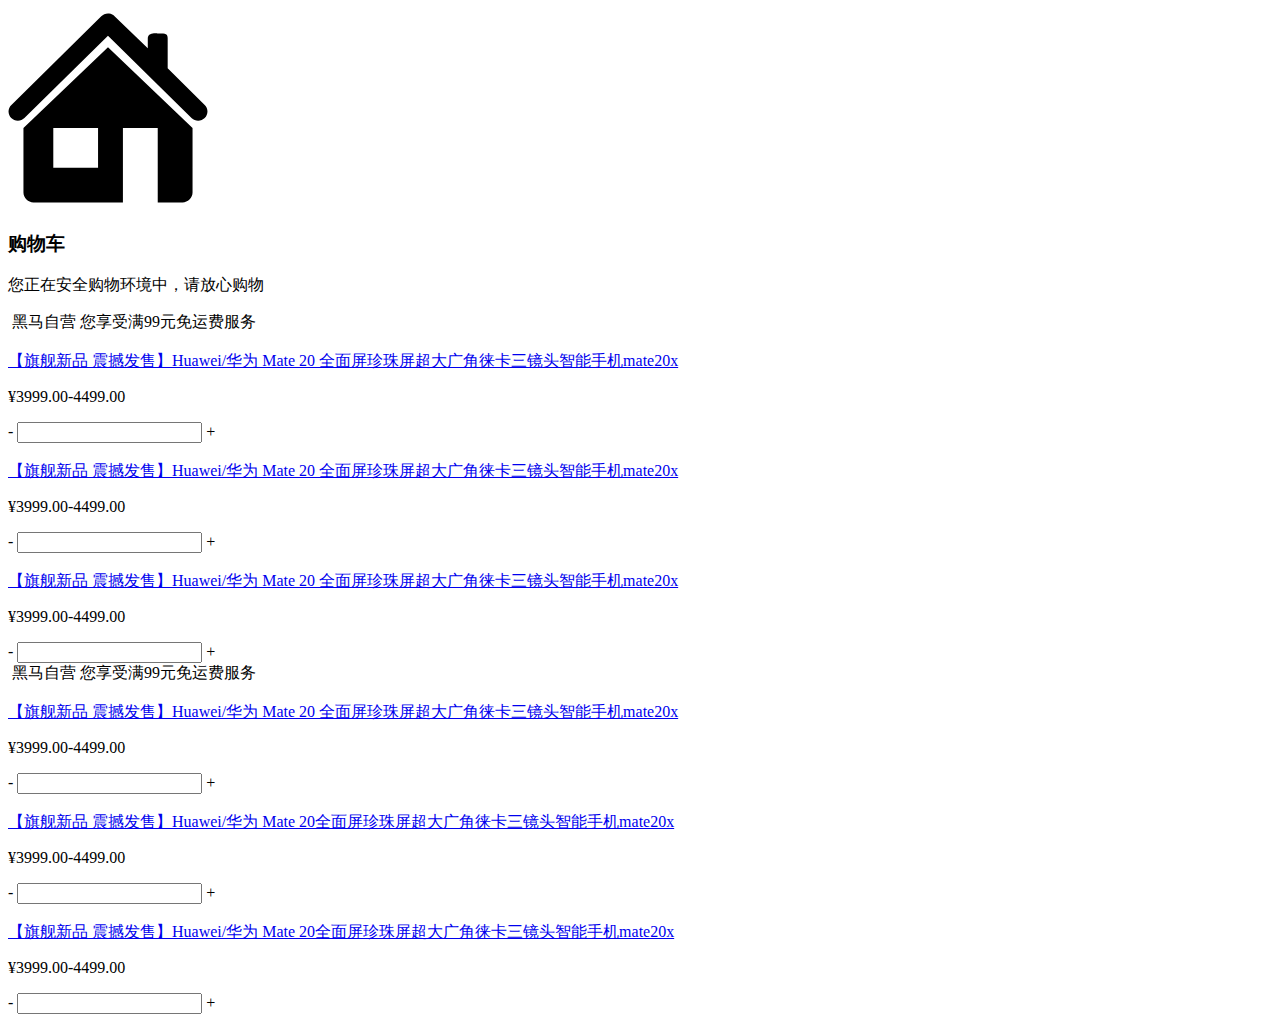
==== cart.html @ 88b71614 "撒旦" ====
<!DOCTYPE html>
<html lang="en">
<head>
    <meta charset="UTF-8">
    <meta name="viewport" content="width=device-width, initial-scale=1.0">
    <meta http-equiv="X-UA-Compatible" content="ie=edge">
    <title>Document</title>
    <link rel="stylesheet" href="./css/cart.css">
    <link rel="stylesheet" href="./css/base.css">
</head>
<body>
     <!-- 顶部通知栏 -->
     <a href="index.html"><img src="./images/主页.png" alt=""></a>
     <header class="hm_topBar">
        <a href="#" class="icon_back"></a>
        <h3> 购物车</h3>
        <a href="#" class="icon_menu"></a>
    </header>
    <!-- 安全提示 -->
    <div class="hm_safeTip">
        <p>您正在安全购物环境中，请放心购物</p>
    </div>
    <!-- 店铺 -->
    <div class="hm_shop">
        <div class="hm_shop_tit">
            <div class="hm_shop_tit_left">
                <a href="#" class="hm_check_box"></a>
            </div>
            <div class="hm_shop_tit_right">



                <img class="imgBox" src="" alt="">
                <span class="name m_110">黑马自营</span>
                <span class="tip m_r10">您享受满99元免运费服务</span>
            </div>
        </div>
        <div class="hm_shop_con">
            <div class="hm_product">
                <div class="hm_product_left">
                    <a href="#" class="hm_check_box" checked></a>
                </div>
                <div class="hm_product_right">
                    <a class="product_img" href="#"><img src="https://img.alicdn.com/imgextra/i4/2838892713/O1CN01HpjDcM1Vub00eWtwb_!!2838892713.jpg_430x430q90.jpg"
                            alt=""></a>
                    <div class="product_info">
                        <a class="name" href="#">【旗舰新品 震撼发售】Huawei/华为 Mate 20 全面屏珍珠屏超大广角徕卡三镜头智能手机mate20x </a>
                        <p class="price">&yen;3999.00-4499.00 </p>
                        <div class="option">
                            <div class="f_left">
                                <span>-</span>
                                <input type="tel">
                                <span>+</span>
                            </div>
                            <div class="f_right deleteBox">
                                <span class="up"></span>
                                <span class="down"></span>
                            </div>
                        </div>
                    </div>
                </div>
            </div>
            <div class="hm_shop_con">
                <div class="hm_product">
                    <div class="hm_product_left">
                        <a href="#" class="hm_check_box" checked></a>
                    </div>
                    <div class="hm_product_right">
                        <a class="product_img" href="#"><img src="https://img.alicdn.com/imgextra/i4/2838892713/O1CN01HpjDcM1Vub00eWtwb_!!2838892713.jpg_430x430q90.jpg"
                                alt=""></a>
                        <div class="product_info">
                            <a class="name" href="#">【旗舰新品 震撼发售】Huawei/华为 Mate 20 全面屏珍珠屏超大广角徕卡三镜头智能手机mate20x</a>
                            <p class="price">&yen;3999.00-4499.00 </p>
                            <div class="option">
                                <div class="f_left">
                                    <span>-</span>
                                    <input type="tel">
                                    <span>+</span>
                                </div>
                                <div class="f_right deleteBox">
                                    <span class="up"></span>
                                    <span class="down"></span>
                                </div>
                            </div>
                        </div>
                    </div>
                </div>
                <div class="hm_shop_con">
                    <div class="hm_product">
                        <div class="hm_product_left">
                            <a href="#" class="hm_check_box" checked></a>
                        </div>
                        <div class="hm_product_right">
                            <a class="product_img" href="#"><img src="https://img.alicdn.com/imgextra/i4/2838892713/O1CN01HpjDcM1Vub00eWtwb_!!2838892713.jpg_430x430q90.jpg"
                                    alt=""></a>
                            <div class="product_info">
                                <a class="name" href="#">【旗舰新品 震撼发售】Huawei/华为 Mate 20 全面屏珍珠屏超大广角徕卡三镜头智能手机mate20x</a>
                                <p class="price">&yen;3999.00-4499.00 </p>
                                <div class="option">
                                    <div class="f_left">
                                        <span>-</span>
                                        <input type="tel">
                                        <span>+</span>
                                    </div>
                                    <div class="f_right deleteBox">
                                        <span class="up"></span>
                                        <span class="down"></span>
                                    </div>
                                </div>
                            </div>
                        </div>
                    </div>
                    <div class="hm_shop">
                        <div class="hm_shop_tit">
                            <div class="hm_shop_tit_left">
                                <a href="#" class="hm_check_box"></a>
                            </div>
                            <div class="hm_shop_tit_right">



                                <img class="imgBox" src="" alt="">
                                <span class="name m_110">黑马自营</span>
                                <span class="tip m_r10">您享受满99元免运费服务</span>
                            </div>
                        </div>
                        <div class="hm_shop_con">
                            <div class="hm_product">
                                <div class="hm_product_left">
                                    <a href="#" class="hm_check_box" checked></a>
                                </div>
                                <div class="hm_product_right">
                                    <a class="product_img" href="#"><img src="https://img.alicdn.com/imgextra/i4/2838892713/O1CN01HpjDcM1Vub00eWtwb_!!2838892713.jpg_430x430q90.jpg"
                                            alt=""></a>
                                    <div class="product_info">
                                        <a class="name" href="#">【旗舰新品 震撼发售】Huawei/华为 Mate 20 全面屏珍珠屏超大广角徕卡三镜头智能手机mate20x</a>
                                        <p class="price">&yen;3999.00-4499.00 </p>
                                        <div class="option">
                                            <div class="f_left">
                                                <span>-</span>
                                                <input type="tel">
                                                <span>+</span>
                                            </div>
                                            <div class="f_right deleteBox">
                                                <span class="up"></span>
                                                <span class="down"></span>
                                            </div>
                                        </div>
                                    </div>
                                </div>
                            </div>
                            <div class="hm_shop_con">
                                <div class="hm_product">
                                    <div class="hm_product_left">
                                        <a href="#" class="hm_check_box" checked></a>
                                    </div>
                                    <div class="hm_product_right">
                                        <a class="product_img" href="#"><img src="https://img.alicdn.com/imgextra/i4/2838892713/O1CN01HpjDcM1Vub00eWtwb_!!2838892713.jpg_430x430q90.jpg"
                                                alt=""></a>
                                        <div class="product_info">
                                            <a class="name" href="#">【旗舰新品 震撼发售】Huawei/华为 Mate 20全面屏珍珠屏超大广角徕卡三镜头智能手机mate20x</a>
                                            <p class="price">&yen;3999.00-4499.00 </p>
                                            <div class="option">
                                                <div class="f_left">
                                                    <span>-</span>
                                                    <input type="tel">
                                                    <span>+</span>
                                                </div>
                                                <div class="f_right deleteBox">
                                                    <span class="up"></span>
                                                    <span class="down"></span>
                                                </div>
                                            </div>
                                        </div>
                                    </div>
                                </div>
                                <div class="hm_shop_con">
                                    <div class="hm_product">
                                        <div class="hm_product_left">
                                            <a href="#" class="hm_check_box" checked></a>
                                        </div>
                                        <div class="hm_product_right">
                                
                                            <a class="product_img" href="#"><img src="https://img.alicdn.com/imgextra/i4/2838892713/O1CN01HpjDcM1Vub00eWtwb_!!2838892713.jpg_430x430q90.jpg"
                                                    alt=""></a>
                                            <div class="product_info">
                                                <a class="name" href="#">【旗舰新品 震撼发售】Huawei/华为 Mate 20全面屏珍珠屏超大广角徕卡三镜头智能手机mate20x</a>
                                                <p class="price">&yen;3999.00-4499.00 </p>
                                                <div class="option">
                                                    <div class="f_left">
                                                        <span>-</span>
                                                        <input type="tel">
                                                        <span>+</span>
                                                    </div>
                                                    <div class="f_right deleteBox">
                                                        <span class="up"></span>
                                                        <span class="down"></span>
                                                    </div>
                                                </div>
                                            </div>
                                        </div>
                                    </div>

</body>
</html>
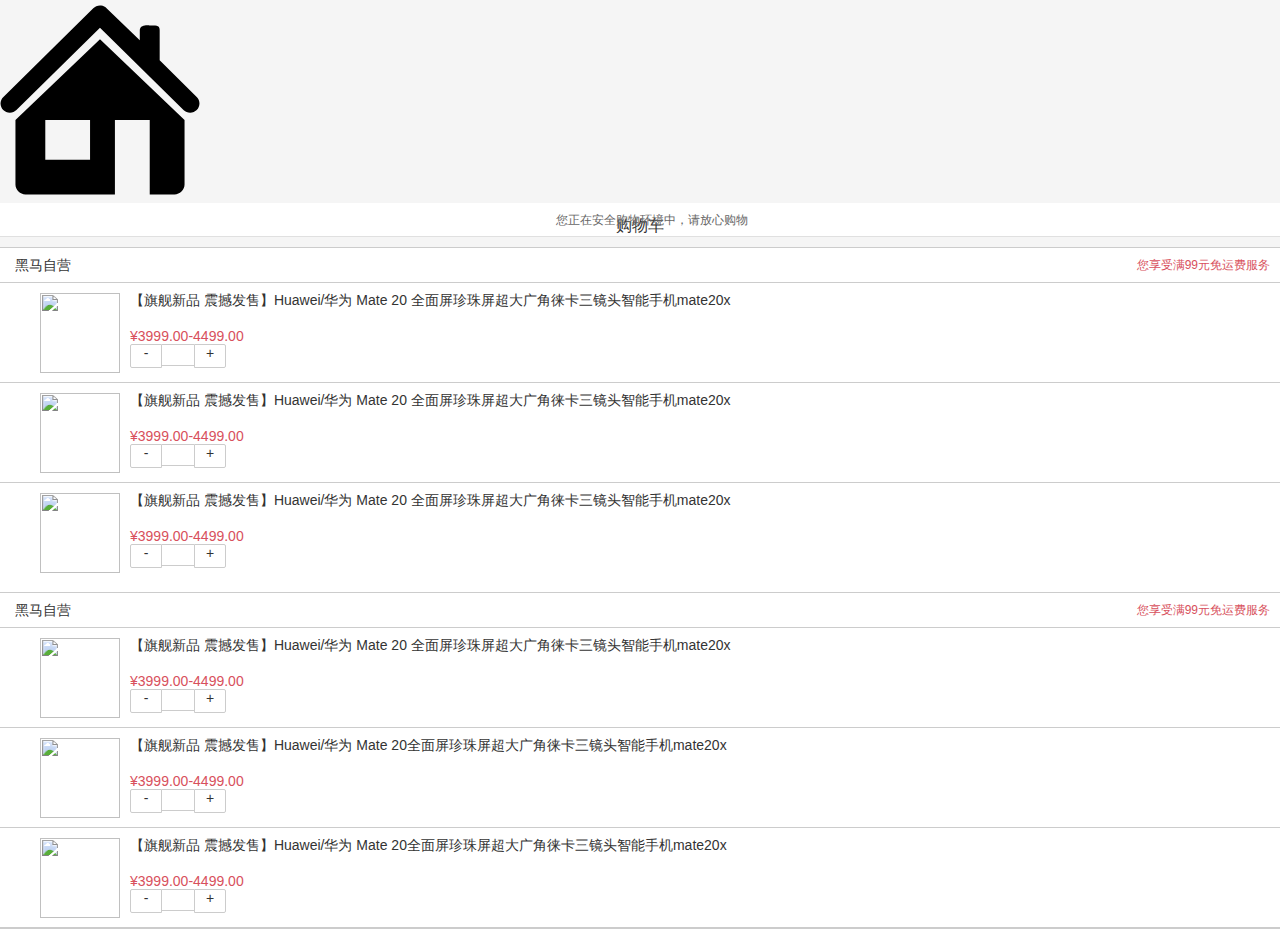
==== commit cc1e5bb8: "SAD" ====
--- a/cart.html
+++ b/cart.html
@@ -5,8 +5,8 @@
     <meta name="viewport" content="width=device-width, initial-scale=1.0">
     <meta http-equiv="X-UA-Compatible" content="ie=edge">
     <title>Document</title>
-    <link rel="stylesheet" href="./css/cart.css">
-    <link rel="stylesheet" href="./css/base.css">
+    <link rel="stylesheet" href="CSS/cart.css">
+    <link rel="stylesheet" href="CSS/base.css">
 </head>
 <body>
      <!-- 顶部通知栏 -->
--- a/CSS/cart.css
+++ b/CSS/cart.css
@@ -0,0 +1,195 @@
+*,
+::before,
+::after{
+margin:0;
+padding:0;
+-webkit-tap-highlight-color: antiquewhite;
+-webkit-box-sizing: border-box;
+box-sizing: border-box;
+
+}
+html{
+    width: 100%;
+}
+body{
+    background: #f5f5f5;
+    /* min-width: 300px; */
+    
+}
+.hm_topBar>h3{
+    text-align: center;
+    line-height: 44px;
+    font-weight: normal;
+   
+    
+} 
+
+.hm_topBar{
+    position: static;
+    width: 100%;
+}
+.hm_safeTip{
+    height: 34px;
+    width: 100%;
+    border-bottom: 1px solid #e0e0e0;
+    line-height: 33px;
+    background: #fff;
+    text-align: center;
+}
+.hm_safeTip>p{
+    position: relative;
+    font-size: 12px;
+    color: #666;
+    display: inline-block;
+    padding-left: 23px;
+}
+.hm_safeTip>p::before{
+    content: "";
+    position: absolute;
+    top: 8px;
+    left: 0;
+    background: url(images/盾牌.png) no-repeat;
+    background-size: 25px 15px;
+    width: 18px;
+    height: 18px;
+}
+/* 店铺 */
+.hm_shop{
+    width: 100%;
+    border-bottom: 1px solid #ccc;
+    border-top: 1px solid #ccc;
+    background: #fff;
+    margin-top: 10px;
+}
+.hm_shop>.hm_shop_tit{
+    height: 34px;
+    line-height: 34px;
+    position: relative;
+}
+.hm_shop>.hm_shop_tit>.hm_shop_tit_left{
+    position: absolute;
+    width: 40px;
+}
+.hm_shop > .hm_shop_tit>.hm_shop_tit_right{
+    /* width: 100%; */
+    /* padding-left: 40px; */
+}
+.hm_shop>.hm_shop_tit>.hm_shop_tit_right>.imgBox{
+    float: left;
+    width: 15px;
+    height: 13px;
+    margin-top: 10px;
+}
+.hm_shop>.hm_shop_tit>.hm_shop_tit_right>.name{
+    float: left;
+}
+.hm_shop>.hm_shop_tit>.hm_shop_tit_right>.tip{
+    float: right;
+    color: #d8505c;
+    font-size: 12px;
+}
+
+/* 商品盒子 */
+.hm_product{
+    border-top: 1px solid #ccc;
+    height: 100px;
+    padding: 10px 0; 
+}
+.hm_product_left{
+    position: absolute;
+    width: 40px;
+}
+.hm_product_right{
+    
+    width: 100%;
+    padding-left: 40px;
+}
+.hm_product_right .product_img{
+    height: 80px;
+    width: 80px;
+    float: left;
+}
+.hm_product_right .product_img img{
+    width: 100%;
+    height: 100%;
+}
+.hm_product_right .product_info{
+    overflow: hidden;
+    padding: 0 10px;
+   
+}
+.hm_product_right .product_info .name{
+    height: 30px;
+    line-height: 15px;
+    display: block;
+    overflow: hidden;
+    text-decoration: none;
+}
+.hm_product_right .product_info .price{
+    color: #d8505c;
+    padding-top: 5px;
+}
+.option{
+
+   
+}
+.option .f_left span{
+    border: 1px solid #ccc;
+    height: 24px;
+    width: 32px;
+    float: left;
+    text-align: center;
+}
+.option .f_left span:first-of-type{
+    border-top-left-radius: 2px;
+    border-bottom-left-radius: 2px;
+}
+.option .f_left span:last-of-type{
+    border-top-right-radius: 2px;
+    border-bottom-right-radius: 2px;
+}
+.option .f_left input{
+    border-top: 1px solid #ccc;
+    border-bottom: 1px solid #ccc;
+    height: 22px;
+    width: 32px;
+    float: left;
+    text-align: center;
+}
+.option .f_right .up{
+    background: url( ) no-repeat;
+    background-size: 20px 5px;
+    width: 20px;
+    height: 5px;
+    display: block;
+    margin-left: -1px;
+}
+.option .f_right .down{
+    background: url( ) no-repeat;
+    background-size: 18px 18px;
+    width: 18px;
+    height: 18px;
+    display: block;
+    margin-left: -2px;
+}
+/* 复选框 */
+.hm_check_box{
+    height: 34px;
+    width: 40px;
+    padding: 7px 10px;
+    background: url(images/quan.png) no-repeat;
+    background-origin: content-box;
+    background-clip: content-box;    
+    display: block;
+}
+.hm_check_box[checked]{
+    background-position: -25px 0;
+}
+.hm_topBar .icon_back img
+{
+    width: 20px;
+    height: 20px;
+    display: inline-block;
+   
+    
+}--- a/CSS/base.css
+++ b/CSS/base.css
@@ -0,0 +1,103 @@
+css
+*,
+::before,
+::after{
+    margin: 0;
+    padding: 0;
+    -webkit-tap-highlight-color: transparent;
+    -webkit-box-sizing: border-box;
+    box-sizing: border-box;
+}
+body{
+    font-size: 14px;
+font-family: "MicroroSoft YaHei",sans-serif;
+color: #333333;
+}
+a{
+    color: #333333;
+    text-decoration: none;
+}
+a:hover{
+    text-decoration: none;
+}
+ul,ol{
+    list-style: none;
+}
+input{
+    border: none;
+    outline: none;
+    -webkit-appearance: none;
+}
+.f_left{
+    float:left;
+}
+.f_right{
+    float: right;
+}
+.clearfix::before,
+.clearfix::after{
+    content: " ";
+    height: 0;
+    line-height: 0;
+    display: block;
+    visibility: hidden;
+    clear: both;
+}
+[class^="icon_"]{
+    background: url("../images/sprites.png") no-repeat;
+    background-size: 200px 200px;
+}
+.m_l10{
+    margin-left: 10px;
+}
+.m_r10{
+    margin-right: 10px;
+}
+.m_b10{
+    margin-bottom: 10px;
+}
+.m_t10{
+    margin-top: 10px;
+}
+.hm_topBar{
+    width: 100%;
+    height: 45px;
+    background: url("../images-herder-bg.png") repeat-x;
+    background-size: 1px 44px;
+    border-bottom: 1px solid #cccccc;
+    position: absolute;
+}
+.hm_topBar>[class^="icon_"]{
+    position: absolute;
+    top: 0;
+    height: 44px;
+    width: 40px;
+    padding:12px 10px;
+    background-color: content-box;
+    background-origin: content-box;
+}
+.hm_topBar>.icon_back{
+    left: 0;
+    background-position: -60px 0;
+}
+.hm_topBar>.icon_menu{
+    right: 0;
+    background-position: -60px 0;
+}
+.hm_topBar>form{
+    width: 100%;
+    height: 44px;
+    padding: 0 40px;
+}
+.hm_topBar>form>input{
+    width: 100%;
+    border: 1px solid #e0e0e0;
+    border-radius: 4px;
+    height: 30px;
+    margin-top: 7px;
+}
+.hm_topBar>h3{
+    text-align: center;
+    line-height: 44px;
+    font-weight: normal;
+}